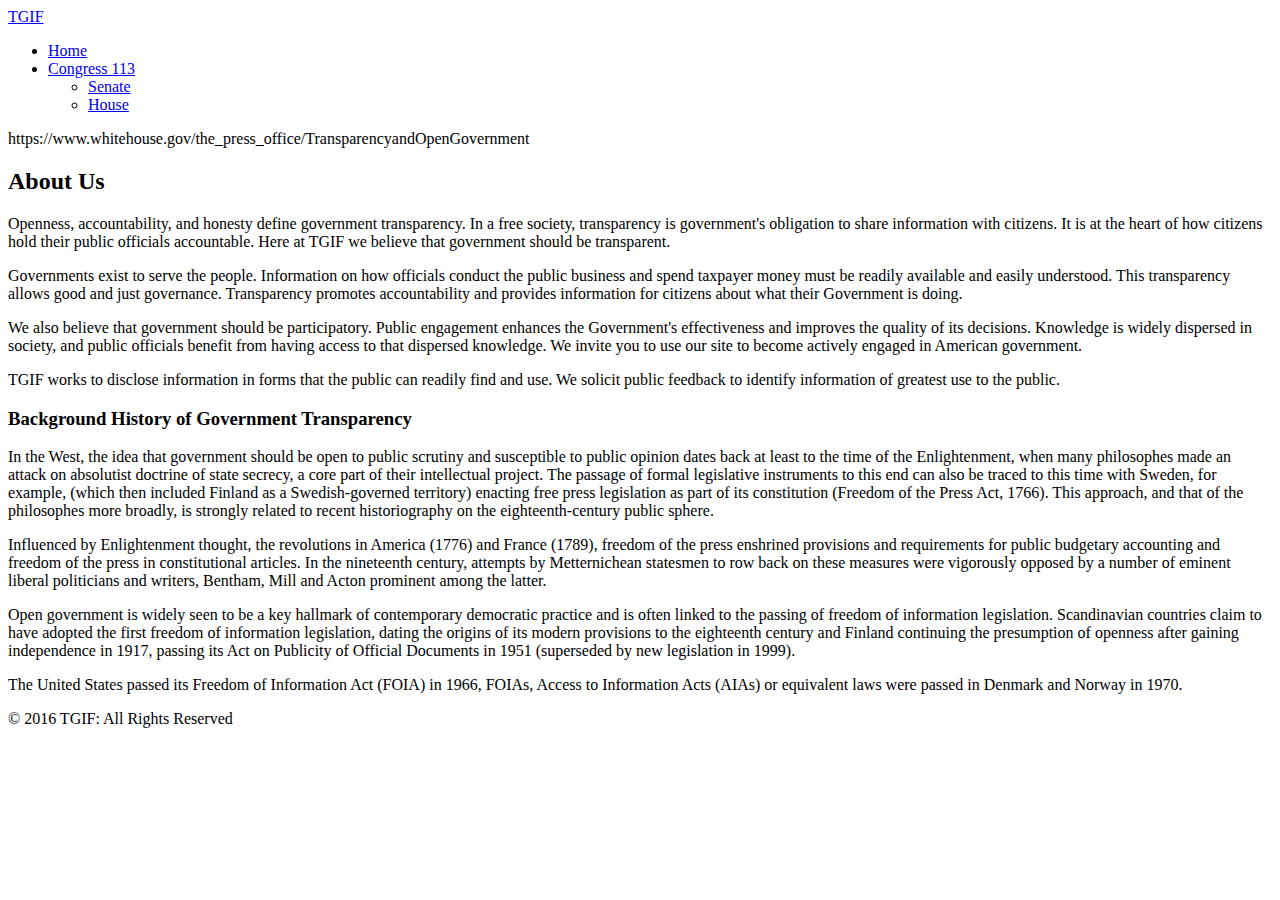
==== index.html @ ae4ae8da "basic structure" ====
<!DOCTYPE html>
<html lang="en">
  <head>
    <meta charset="utf-8" />
    <title>Propublica Index</title>
  </head>

  <body>
    <nav>
      <div>
        <div>
          <a href="#">TGIF</a>
        </div>
        <ul>
          <li><a href="./index.html">Home</a></li>
          <li>
            <a href="#">Congress 113</a>
            <ul>
              <li><a href="./senate_page.html">Senate</a></li>
              <li><a href="./house_page.html">House</a></li>
            </ul>
          </li>
        </ul>
      </div>
    </nav>

    <header>
      <div>
        <p>
          https://www.whitehouse.gov/the_press_office/TransparencyandOpenGovernment
        </p>
      </div>
    </header>
    <!--Table container-->
    <div>
      <h2>About Us</h2>
      <p>
        Openness, accountability, and honesty define government transparency. In
        a free society, transparency is government's obligation to share
        information with citizens. It is at the heart of how citizens hold their
        public officials accountable. Here at TGIF we believe that government
        should be transparent.
      </p>
      <p>
        Governments exist to serve the people. Information on how officials
        conduct the public business and spend taxpayer money must be readily
        available and easily understood. This transparency allows good and just
        governance. Transparency promotes accountability and provides
        information for citizens about what their Government is doing.
      </p>
      <p>
        We also believe that government should be participatory. Public
        engagement enhances the Government's effectiveness and improves the
        quality of its decisions. Knowledge is widely dispersed in society, and
        public officials benefit from having access to that dispersed knowledge.
        We invite you to use our site to become actively engaged in American
        government.
      </p>
      <p>
        TGIF works to disclose information in forms that the public can readily
        find and use. We solicit public feedback to identify information of
        greatest use to the public.
      </p>

      <h3>Background History of Government Transparency</h3>
      <p>
        In the West, the idea that government should be open to public scrutiny
        and susceptible to public opinion dates back at least to the time of the
        Enlightenment, when many philosophes made an attack on absolutist
        doctrine of state secrecy, a core part of their intellectual project.
        The passage of formal legislative instruments to this end can also be
        traced to this time with Sweden, for example, (which then included
        Finland as a Swedish-governed territory) enacting free press legislation
        as part of its constitution (Freedom of the Press Act, 1766). This
        approach, and that of the philosophes more broadly, is strongly related
        to recent historiography on the eighteenth-century public sphere.
      </p>

      <p>
        Influenced by Enlightenment thought, the revolutions in America (1776)
        and France (1789), freedom of the press enshrined provisions and
        requirements for public budgetary accounting and freedom of the press in
        constitutional articles. In the nineteenth century, attempts by
        Metternichean statesmen to row back on these measures were vigorously
        opposed by a number of eminent liberal politicians and writers, Bentham,
        Mill and Acton prominent among the latter.
      </p>

      <p>
        Open government is widely seen to be a key hallmark of contemporary
        democratic practice and is often linked to the passing of freedom of
        information legislation. Scandinavian countries claim to have adopted
        the first freedom of information legislation, dating the origins of its
        modern provisions to the eighteenth century and Finland continuing the
        presumption of openness after gaining independence in 1917, passing its
        Act on Publicity of Official Documents in 1951 (superseded by new
        legislation in 1999).
      </p>

      <p>
        The United States passed its Freedom of Information Act (FOIA) in 1966,
        FOIAs, Access to Information Acts (AIAs) or equivalent laws were passed
        in Denmark and Norway in 1970.
      </p>
    </div>
    <footer>
      <p>&copy; 2016 TGIF: All Rights Reserved</p>
    </footer>
  </body>
</html>
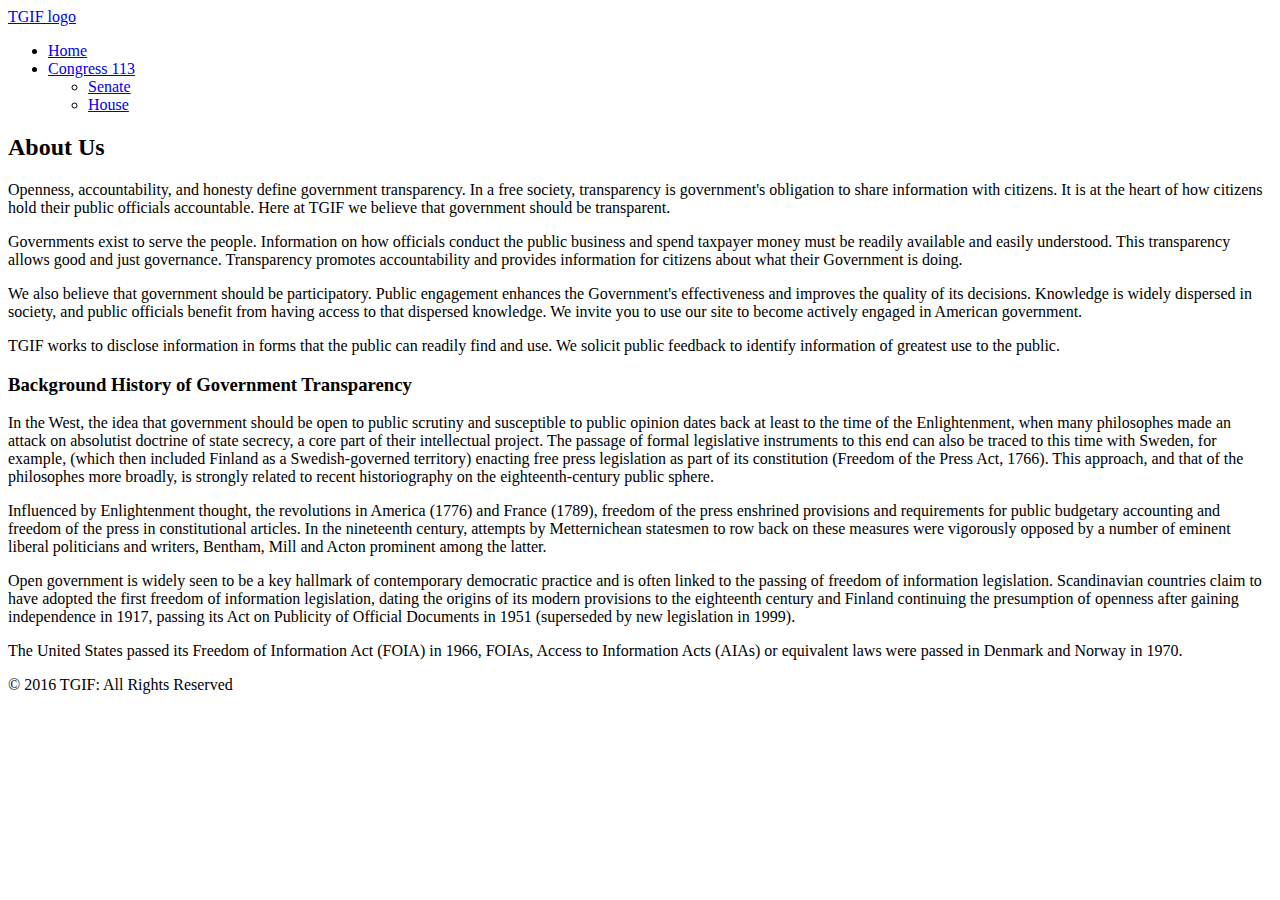
==== commit f947476b: "adding javascript table and fixes" ====
--- a/index.html
+++ b/index.html
@@ -6,30 +6,25 @@
   </head>
 
   <body>
-    <nav>
-      <div>
+    <header>
+      <div></div>
+      <nav>
         <div>
-          <a href="#">TGIF</a>
+          <div>
+            <a href="./img/tgif_logo.png">TGIF logo</a>
+          </div>
+          <ul>
+            <li><a href="./index.html">Home</a></li>
+            <li>
+              <a href="#">Congress 113</a>
+              <ul>
+                <li><a href="./senate_page.html">Senate</a></li>
+                <li><a href="./house_page.html">House</a></li>
+              </ul>
+            </li>
+          </ul>
         </div>
-        <ul>
-          <li><a href="./index.html">Home</a></li>
-          <li>
-            <a href="#">Congress 113</a>
-            <ul>
-              <li><a href="./senate_page.html">Senate</a></li>
-              <li><a href="./house_page.html">House</a></li>
-            </ul>
-          </li>
-        </ul>
-      </div>
-    </nav>
-
-    <header>
-      <div>
-        <p>
-          https://www.whitehouse.gov/the_press_office/TransparencyandOpenGovernment
-        </p>
-      </div>
+      </nav>
     </header>
     <!--Table container-->
     <div>
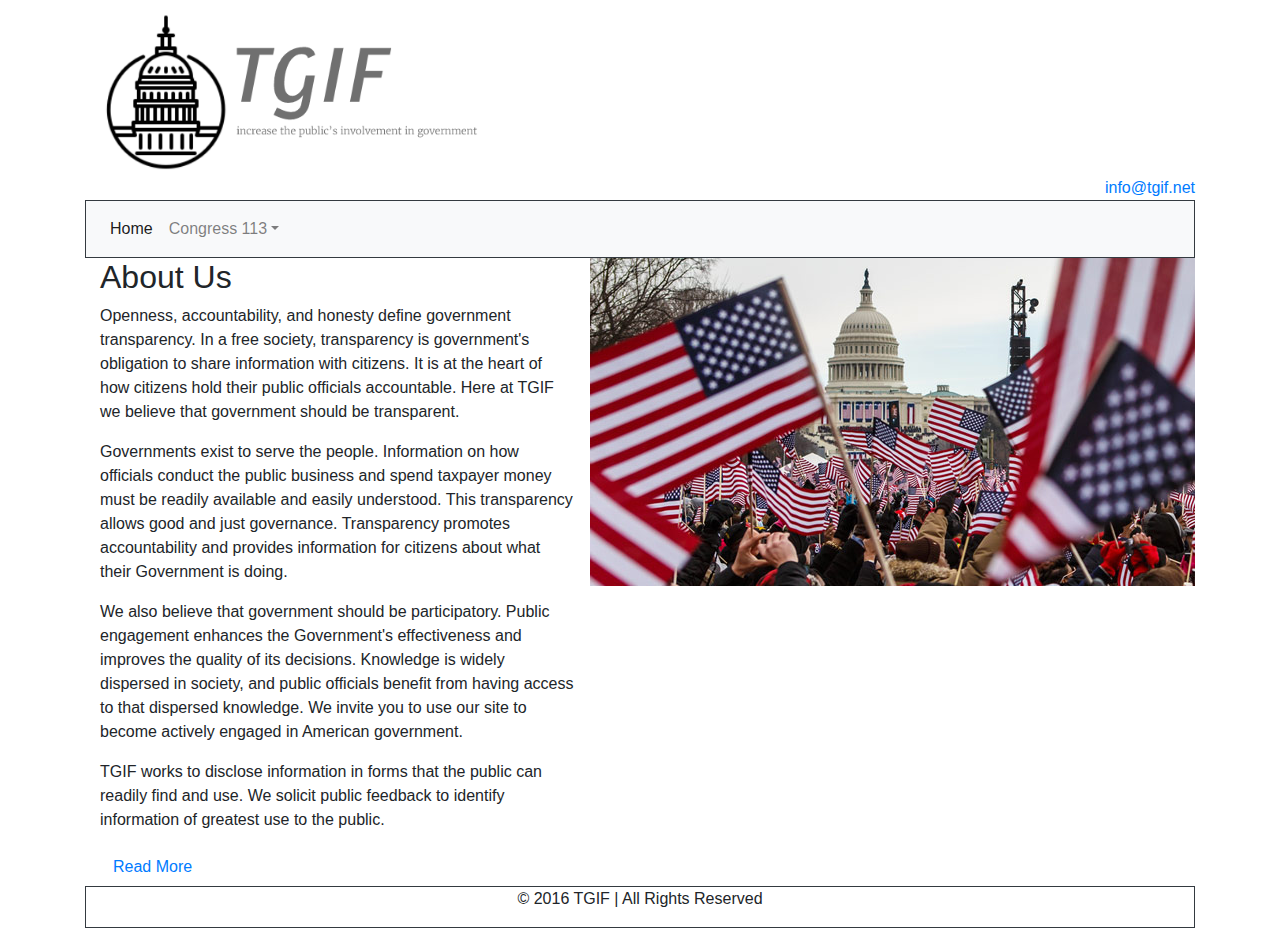
==== commit 693ac7fd: "bootstrap addition and minor changes" ====
--- a/index.html
+++ b/index.html
@@ -2,104 +2,197 @@
 <html lang="en">
   <head>
     <meta charset="utf-8" />
+    <meta name="viewport" content="width=device-width, initial-scale=1" />
+    <link
+      rel="stylesheet"
+      href="https://stackpath.bootstrapcdn.com/bootstrap/4.3.1/css/bootstrap.min.css"
+      integrity="sha384-ggOyR0iXCbMQv3Xipma34MD+dH/1fQ784/j6cY/iJTQUOhcWr7x9JvoRxT2MZw1T"
+      crossorigin="anonymous"
+    />
+    <link
+      rel="stylesheet"
+      href="https://use.fontawesome.com/releases/v5.7.0/css/all.css"
+      integrity="sha384-lZN37f5QGtY3VHgisS14W3ExzMWZxybE1SJSEsQp9S+oqd12jhcu+A56Ebc1zFSJ"
+      crossorigin="anonymous"
+    />
     <title>Propublica Index</title>
   </head>
 
   <body>
-    <header>
-      <div></div>
-      <nav>
-        <div>
-          <div>
-            <a href="./img/tgif_logo.png">TGIF logo</a>
+    <div class="container">
+      <header>
+        <div class="d-flex justify-content-between">
+          <img
+            class="img-responsive"
+            src="./img/new_logo.PNG"
+            alt="tgif_logo"
+            width="400"
+          />
+          <div class="align-self-end">
+            <a href="mailto:info@tgif.net"
+              ><i class="fas fa-envelope"></i>info@tgif.net</a
+            >
           </div>
-          <ul>
-            <li><a href="./index.html">Home</a></li>
-            <li>
-              <a href="#">Congress 113</a>
-              <ul>
-                <li><a href="./senate_page.html">Senate</a></li>
-                <li><a href="./house_page.html">House</a></li>
-              </ul>
-            </li>
-          </ul>
         </div>
-      </nav>
-    </header>
-    <!--Table container-->
-    <div>
-      <h2>About Us</h2>
-      <p>
-        Openness, accountability, and honesty define government transparency. In
-        a free society, transparency is government's obligation to share
-        information with citizens. It is at the heart of how citizens hold their
-        public officials accountable. Here at TGIF we believe that government
-        should be transparent.
-      </p>
-      <p>
-        Governments exist to serve the people. Information on how officials
-        conduct the public business and spend taxpayer money must be readily
-        available and easily understood. This transparency allows good and just
-        governance. Transparency promotes accountability and provides
-        information for citizens about what their Government is doing.
-      </p>
-      <p>
-        We also believe that government should be participatory. Public
-        engagement enhances the Government's effectiveness and improves the
-        quality of its decisions. Knowledge is widely dispersed in society, and
-        public officials benefit from having access to that dispersed knowledge.
-        We invite you to use our site to become actively engaged in American
-        government.
-      </p>
-      <p>
-        TGIF works to disclose information in forms that the public can readily
-        find and use. We solicit public feedback to identify information of
-        greatest use to the public.
-      </p>
 
-      <h3>Background History of Government Transparency</h3>
-      <p>
-        In the West, the idea that government should be open to public scrutiny
-        and susceptible to public opinion dates back at least to the time of the
-        Enlightenment, when many philosophes made an attack on absolutist
-        doctrine of state secrecy, a core part of their intellectual project.
-        The passage of formal legislative instruments to this end can also be
-        traced to this time with Sweden, for example, (which then included
-        Finland as a Swedish-governed territory) enacting free press legislation
-        as part of its constitution (Freedom of the Press Act, 1766). This
-        approach, and that of the philosophes more broadly, is strongly related
-        to recent historiography on the eighteenth-century public sphere.
-      </p>
+        <nav
+          class="navbar navbar-expand-sm bg-light navbar-light border border-dark"
+        >
+          <div class="collapse navbar-collapse" id="collapsibleNavbar">
+            <ul class="navbar-nav">
+              <li class="nav-item">
+                <a class="nav-link active" href="./index.html">Home</a>
+              </li>
+              <li class=" nav-item dropdown">
+                <a
+                  class="nav-link dropdown-toggle"
+                  data-toggle="dropdown"
+                  href="#"
+                  id="navbardrop"
+                  >Congress 113<span class="caret"></span
+                ></a>
+                <div class="dropdown-menu">
+                  <a class="dropdown-item" href="./senate_page.html">Senate</a>
+                  <a class="dropdown-item" href="./house_page.html">House</a>
+                </div>
+              </li>
+            </ul>
+          </div>
+        </nav>
+      </header>
+      <!--Table container-->
+      <div class="d-flex">
+        <div class="container">
+          <h2>About Us</h2>
+          <p>
+            Openness, accountability, and honesty define government
+            transparency. In a free society, transparency is government's
+            obligation to share information with citizens. It is at the heart of
+            how citizens hold their public officials accountable. Here at TGIF
+            we believe that government should be transparent.
+          </p>
+          <p>
+            Governments exist to serve the people. Information on how officials
+            conduct the public business and spend taxpayer money must be readily
+            available and easily understood. This transparency allows good and
+            just governance. Transparency promotes accountability and provides
+            information for citizens about what their Government is doing.
+          </p>
+          <p>
+            We also believe that government should be participatory. Public
+            engagement enhances the Government's effectiveness and improves the
+            quality of its decisions. Knowledge is widely dispersed in society,
+            and public officials benefit from having access to that dispersed
+            knowledge. We invite you to use our site to become actively engaged
+            in American government.
+          </p>
+          <p>
+            TGIF works to disclose information in forms that the public can
+            readily find and use. We solicit public feedback to identify
+            information of greatest use to the public.
+          </p>
+          <button
+            type="button"
+            id="show_more"
+            class="btn btn-link"
+            data-toggle="collapse"
+            data-target="#more"
+            aria-expanded="false"
+            aria-controls="collapseExample"
+            onclick="this.style.visibility='hidden';"
+          >
+            Read More
+          </button>
+          <div id="more" class="collapse">
+            <div>
+              <h3>Background History of Government Transparency</h3>
+              <p>
+                In the West, the idea that government should be open to public
+                scrutiny and susceptible to public opinion dates back at least
+                to the time of the Enlightenment, when many philosophes made an
+                attack on absolutist doctrine of state secrecy, a core part of
+                their intellectual project. The passage of formal legislative
+                instruments to this end can also be traced to this time with
+                Sweden, for example, (which then included Finland as a
+                Swedish-governed territory) enacting free press legislation as
+                part of its constitution (Freedom of the Press Act, 1766). This
+                approach, and that of the philosophes more broadly, is strongly
+                related to recent historiography on the eighteenth-century
+                public sphere.
+              </p>
 
-      <p>
-        Influenced by Enlightenment thought, the revolutions in America (1776)
-        and France (1789), freedom of the press enshrined provisions and
-        requirements for public budgetary accounting and freedom of the press in
-        constitutional articles. In the nineteenth century, attempts by
-        Metternichean statesmen to row back on these measures were vigorously
-        opposed by a number of eminent liberal politicians and writers, Bentham,
-        Mill and Acton prominent among the latter.
-      </p>
+              <p>
+                Influenced by Enlightenment thought, the revolutions in America
+                (1776) and France (1789), freedom of the press enshrined
+                provisions and requirements for public budgetary accounting and
+                freedom of the press in constitutional articles. In the
+                nineteenth century, attempts by Metternichean statesmen to row
+                back on these measures were vigorously opposed by a number of
+                eminent liberal politicians and writers, Bentham, Mill and Acton
+                prominent among the latter.
+              </p>
 
-      <p>
-        Open government is widely seen to be a key hallmark of contemporary
-        democratic practice and is often linked to the passing of freedom of
-        information legislation. Scandinavian countries claim to have adopted
-        the first freedom of information legislation, dating the origins of its
-        modern provisions to the eighteenth century and Finland continuing the
-        presumption of openness after gaining independence in 1917, passing its
-        Act on Publicity of Official Documents in 1951 (superseded by new
-        legislation in 1999).
-      </p>
+              <p>
+                Open government is widely seen to be a key hallmark of
+                contemporary democratic practice and is often linked to the
+                passing of freedom of information legislation. Scandinavian
+                countries claim to have adopted the first freedom of information
+                legislation, dating the origins of its modern provisions to the
+                eighteenth century and Finland continuing the presumption of
+                openness after gaining independence in 1917, passing its Act on
+                Publicity of Official Documents in 1951 (superseded by new
+                legislation in 1999).
+              </p>
 
-      <p>
-        The United States passed its Freedom of Information Act (FOIA) in 1966,
-        FOIAs, Access to Information Acts (AIAs) or equivalent laws were passed
-        in Denmark and Norway in 1970.
-      </p>
+              <p>
+                The United States passed its Freedom of Information Act (FOIA)
+                in 1966, FOIAs, Access to Information Acts (AIAs) or equivalent
+                laws were passed in Denmark and Norway in 1970.
+              </p>
+            </div>
+            <button
+              type="button"
+              id="show_less"
+              class="btn btn-link"
+              data-toggle="collapse"
+              data-target="#more"
+              aria-expanded="false"
+              aria-controls="collapseExample"
+              onclick="show_more.style.visibility='visible';"
+            >
+              Read Less
+            </button>
+          </div>
+        </div>
+        <img
+          class="align-self-start"
+          src="./img/Gov_flag.jpg"
+          alt="government and flags"
+        />
+      </div>
+      <footer
+        class="footer-copyright d-flex justify-content-center align-items-center border border-dark"
+      >
+        <p>
+          &copy; 2016 TGIF | All Rights Reserved
+        </p>
+      </footer>
     </div>
-    <footer>
-      <p>&copy; 2016 TGIF: All Rights Reserved</p>
-    </footer>
+    <script
+      src="https://code.jquery.com/jquery-3.3.1.slim.min.js"
+      integrity="sha384-q8i/X+965DzO0rT7abK41JStQIAqVgRVzpbzo5smXKp4YfRvH+8abtTE1Pi6jizo"
+      crossorigin="anonymous"
+    ></script>
+    <script
+      src="https://cdnjs.cloudflare.com/ajax/libs/popper.js/1.14.7/umd/popper.min.js"
+      integrity="sha384-UO2eT0CpHqdSJQ6hJty5KVphtPhzWj9WO1clHTMGa3JDZwrnQq4sF86dIHNDz0W1"
+      crossorigin="anonymous"
+    ></script>
+    <script
+      src="https://stackpath.bootstrapcdn.com/bootstrap/4.3.1/js/bootstrap.min.js"
+      integrity="sha384-JjSmVgyd0p3pXB1rRibZUAYoIIy6OrQ6VrjIEaFf/nJGzIxFDsf4x0xIM+B07jRM"
+      crossorigin="anonymous"
+    ></script>
+    <script src="./javascript/main.js"></script>
   </body>
 </html>
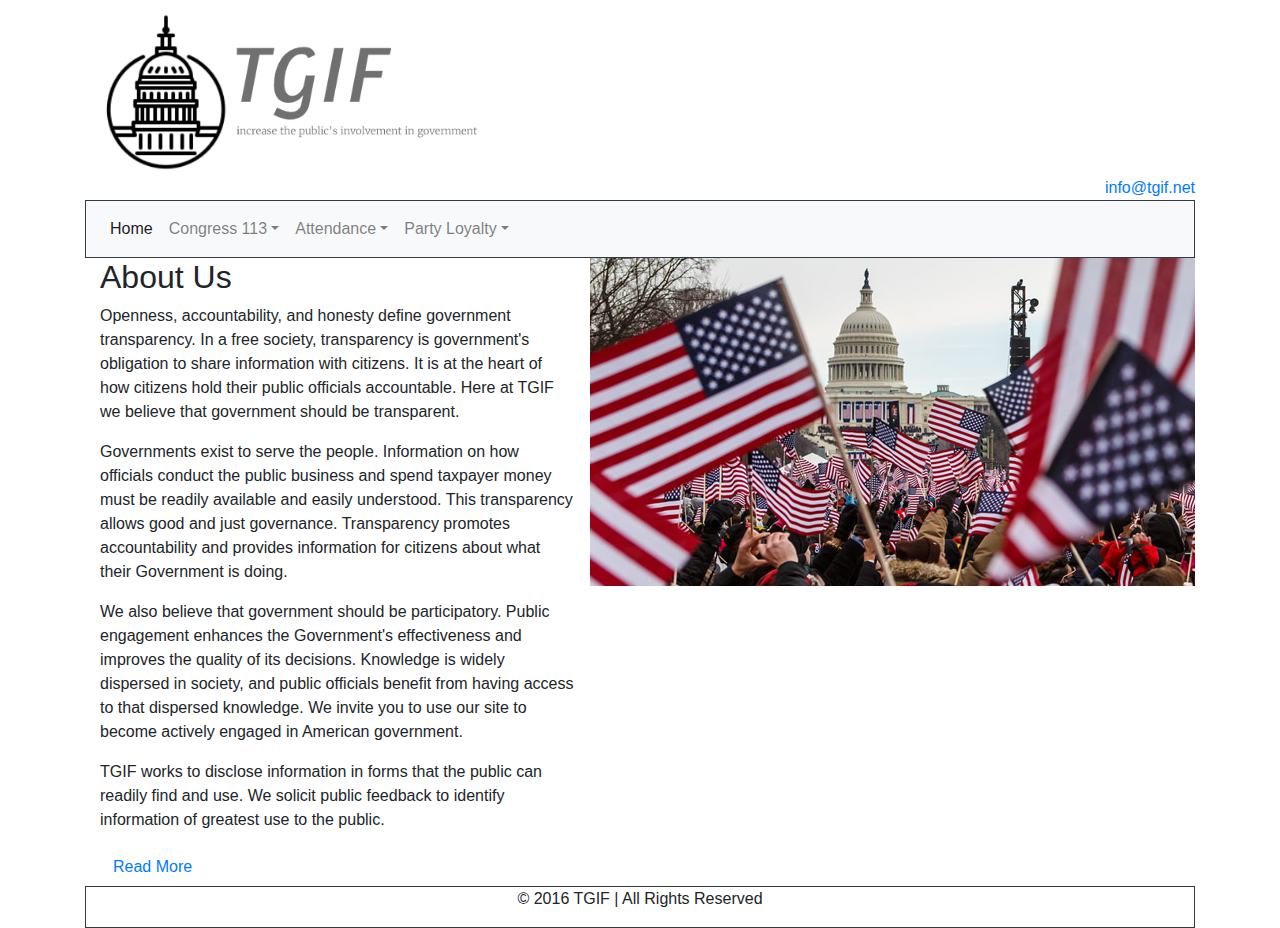
==== commit d1b33356: "attendance and loyalty pages added" ====
--- a/index.html
+++ b/index.html
@@ -41,9 +41,9 @@
           <div class="collapse navbar-collapse" id="collapsibleNavbar">
             <ul class="navbar-nav">
               <li class="nav-item">
-                <a class="nav-link active" href="./index.html">Home</a>
-              </li>
-              <li class=" nav-item dropdown">
+                <a class="active nav-link" href="./index.html">Home</a>
+              </li>
+              <li class="nav-item dropdown">
                 <a
                   class="nav-link dropdown-toggle"
                   data-toggle="dropdown"
@@ -54,6 +54,45 @@
                 <div class="dropdown-menu">
                   <a class="dropdown-item" href="./senate_page.html">Senate</a>
                   <a class="dropdown-item" href="./house_page.html">House</a>
+                </div>
+              </li>
+              <li class="nav-item dropdown">
+                <a
+                  class="nav-link dropdown-toggle"
+                  data-toggle="dropdown"
+                  href="#"
+                  id="navbardrop"
+                  >Attendance<span class="caret"></span
+                ></a>
+                <div class="dropdown-menu">
+                  <a class="dropdown-item" href="./senate_attendance_page.html"
+                    >Senate</a
+                  >
+                  <a class="dropdown-item" href="./house_attendance_page.html"
+                    >House</a
+                  >
+                </div>
+              </li>
+
+              <li class="nav-item dropdown">
+                <a
+                  class="nav-link dropdown-toggle"
+                  data-toggle="dropdown"
+                  href="#"
+                  id="navbardrop"
+                  >Party Loyalty<span class="caret"></span
+                ></a>
+                <div class="dropdown-menu">
+                  <a
+                    class="dropdown-item"
+                    href="./senate_party_loyalty_page.html"
+                    >Senate</a
+                  >
+                  <a
+                    class="dropdown-item"
+                    href="./house_party_loyalty_page.html"
+                    >House</a
+                  >
                 </div>
               </li>
             </ul>
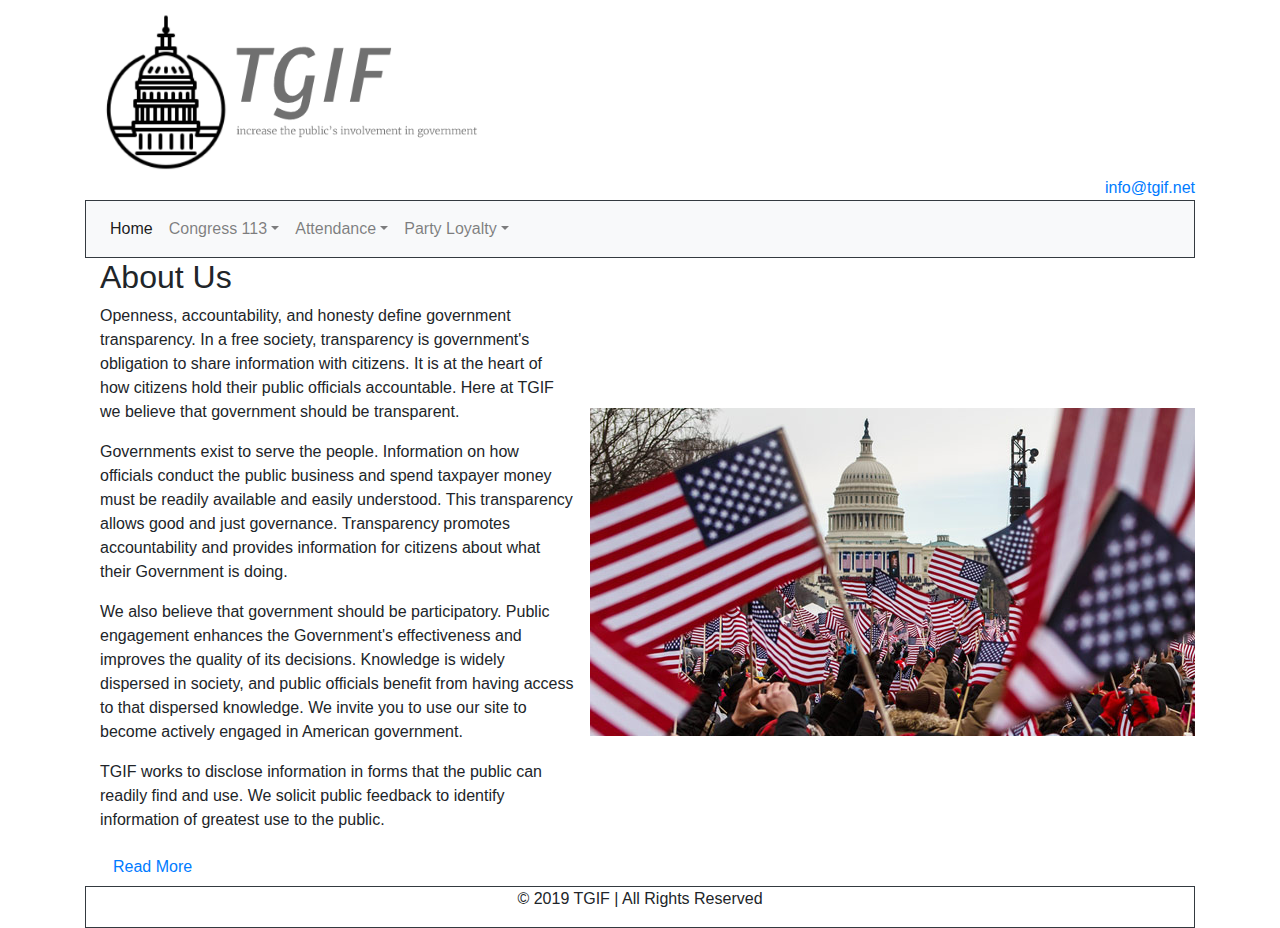
==== commit de0bc163: "minor changes and fixes for loyalty and attendance tables" ====
--- a/index.html
+++ b/index.html
@@ -204,7 +204,7 @@
           </div>
         </div>
         <img
-          class="align-self-start"
+          class="align-self-center"
           src="./img/Gov_flag.jpg"
           alt="government and flags"
         />
@@ -213,7 +213,7 @@
         class="footer-copyright d-flex justify-content-center align-items-center border border-dark"
       >
         <p>
-          &copy; 2016 TGIF | All Rights Reserved
+          &copy; 2019 TGIF | All Rights Reserved
         </p>
       </footer>
     </div>
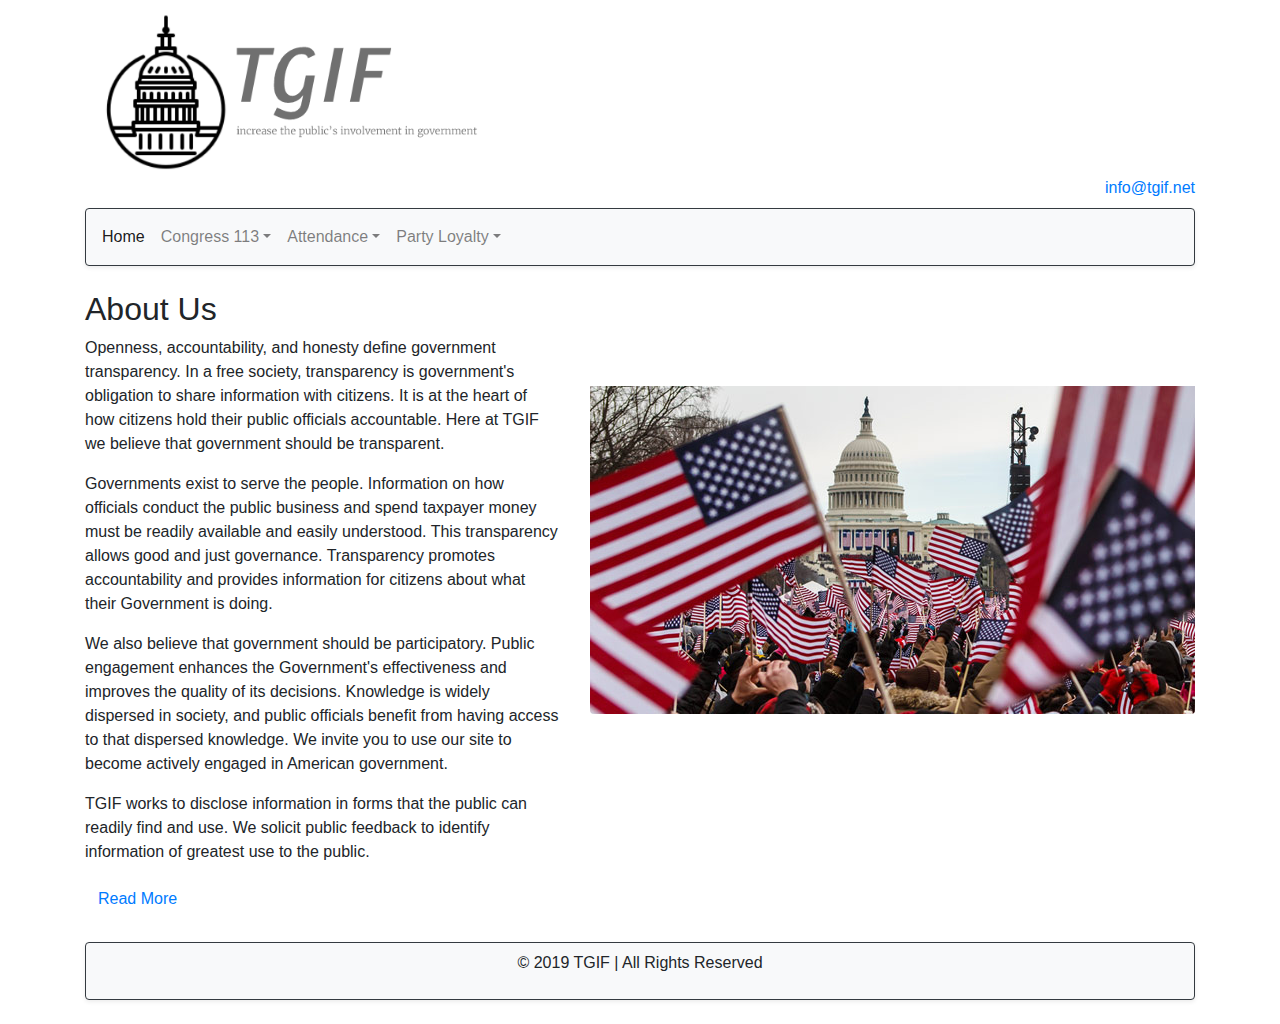
==== commit ffcf6849: "Fixed filters to work together and minor changes" ====
--- a/index.html
+++ b/index.html
@@ -30,13 +30,13 @@
           />
           <div class="align-self-end">
             <a href="mailto:info@tgif.net"
-              ><i class="fas fa-envelope"></i>info@tgif.net</a
+              ><i class="fas fa-envelope"></i> info@tgif.net</a
             >
           </div>
         </div>
 
         <nav
-          class="navbar navbar-expand-sm bg-light navbar-light border border-dark"
+          class="navbar navbar-expand-sm bg-light navbar-light border border-dark shadow-sm p-2 mb-4 mt-2 rounded"
         >
           <div class="collapse navbar-collapse" id="collapsibleNavbar">
             <ul class="navbar-nav">
@@ -100,8 +100,8 @@
         </nav>
       </header>
       <!--Table container-->
-      <div class="d-flex">
-        <div class="container">
+      <div class="row">
+        <div class="container col">
           <h2>About Us</h2>
           <p>
             Openness, accountability, and honesty define government
@@ -199,18 +199,21 @@
               aria-controls="collapseExample"
               onclick="show_more.style.visibility='visible';"
             >
-              Read Less
+              Hide
             </button>
           </div>
         </div>
-        <img
-          class="align-self-center"
-          src="./img/Gov_flag.jpg"
-          alt="government and flags"
-        />
+        <div class="col">
+          <img
+            class="rounded mt-5 pt-5"
+            src="./img/Gov_flag.jpg"
+            alt="government and flags"
+          />
+        </div>
       </div>
+
       <footer
-        class="footer-copyright d-flex justify-content-center align-items-center border border-dark"
+        class="footer-copyright d-flex justify-content-center align-items-center border border-dark bg-light shadow-sm p-2 mb-4 mt-4 rounded"
       >
         <p>
           &copy; 2019 TGIF | All Rights Reserved
